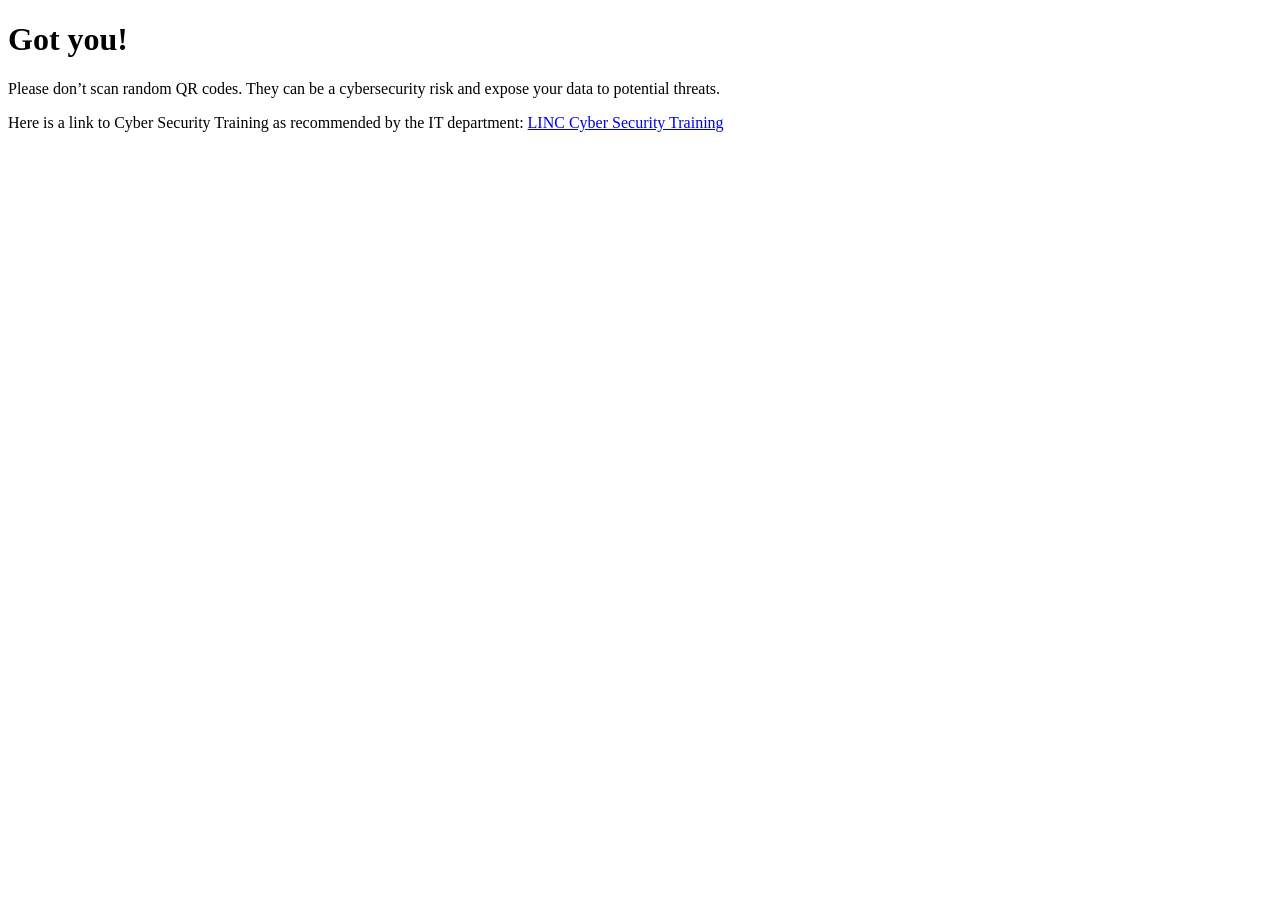
==== index.html @ b8fce7a9 "images" ====
<!DOCTYPE html>
<html lang="en">
<head>
    <meta charset="UTF-8">
    <meta name="viewport" content="width=device-width, initial-scale=1.0">
    <title>QR Code Website for St. Chilihead Day</title>
</head>

<body>
    <h1>Got you!</h1>
        <p>
            Please don’t scan random QR codes. They can be a cybersecurity risk and expose your data to potential threats.
        </p>
        <p>
            Here is a link to Cyber Security Training as recommended by the IT department: <a href="/page2.html">LINC Cyber Security Training</a>
        </p>
</body>
</html>
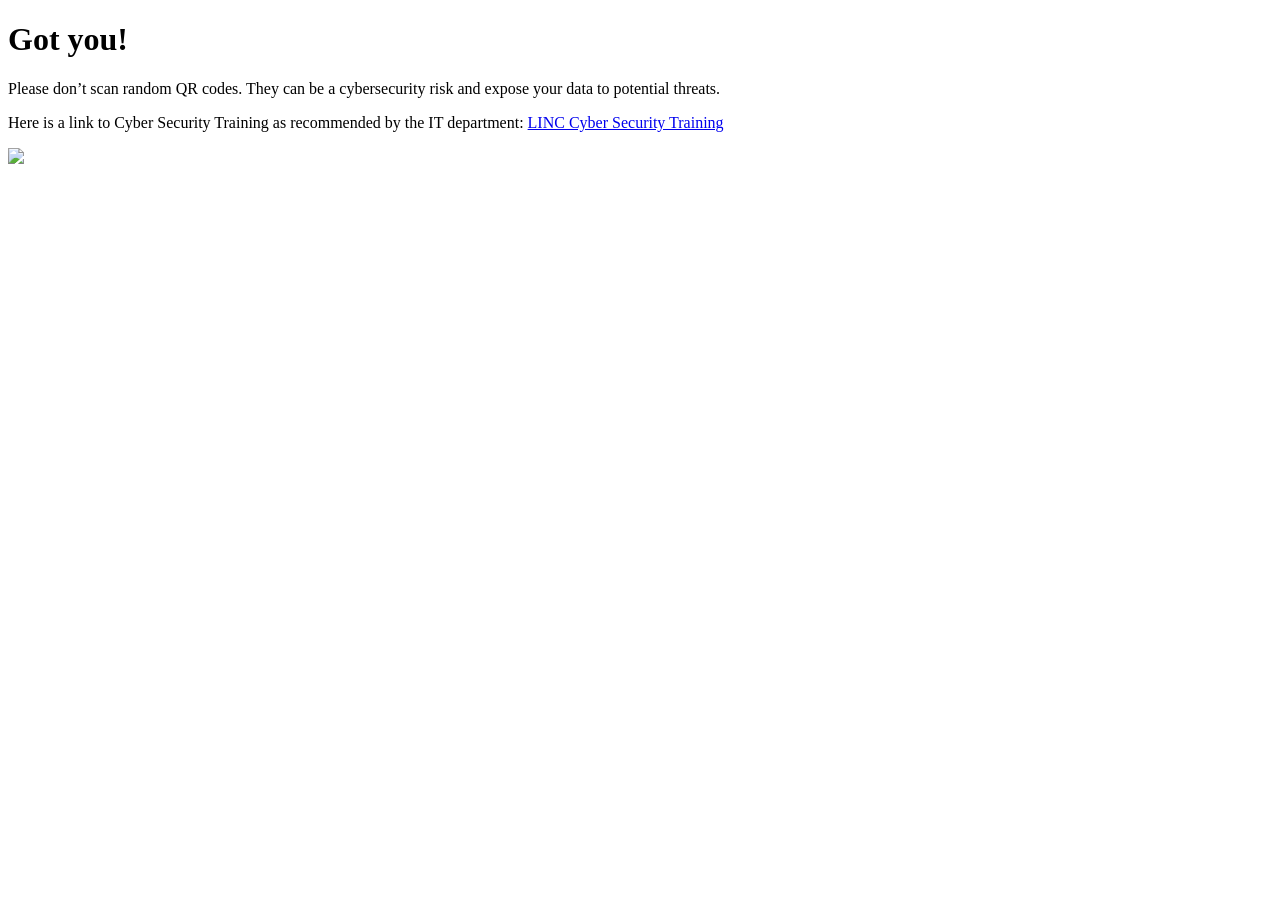
==== commit 26361e3d: "Update index.html" ====
--- a/index.html
+++ b/index.html
@@ -14,5 +14,9 @@
         <p>
             Here is a link to Cyber Security Training as recommended by the IT department: <a href="/page2.html">LINC Cyber Security Training</a>
         </p>
+        <p>
+            <img src="shrek.jpg">
+        </p>
+
 </body>
 </html>
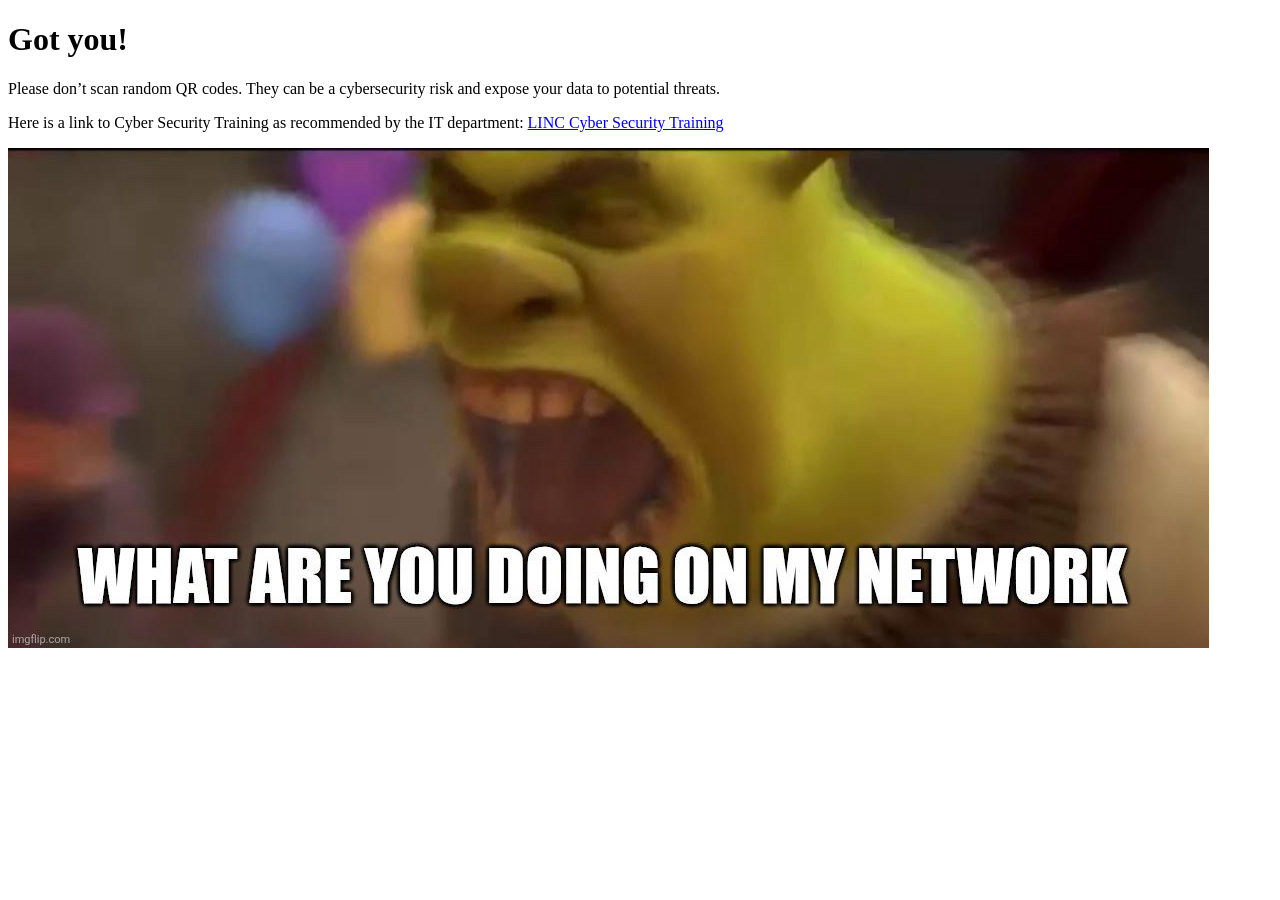
==== commit b2b09f68: "Update index.html" ====
--- a/index.html
+++ b/index.html
@@ -15,8 +15,8 @@
             Here is a link to Cyber Security Training as recommended by the IT department: <a href="/page2.html">LINC Cyber Security Training</a>
         </p>
         <p>
-            <img src="shrek.jpg">
+            <img src="\images\shrek.jpeg">
         </p>
 
 </body>
-</html>+</html>
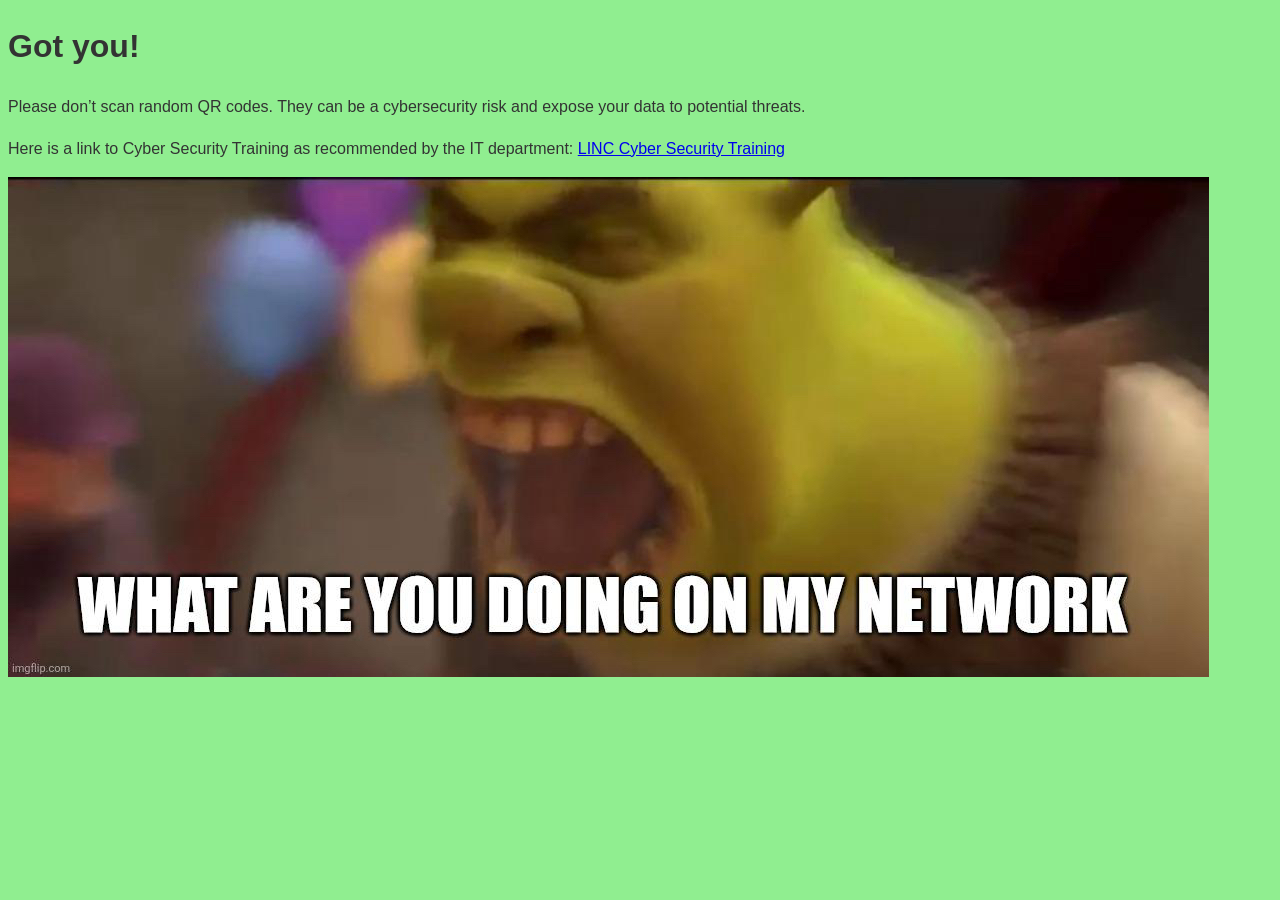
==== commit 57499c2d: "Update index.html" ====
--- a/index.html
+++ b/index.html
@@ -3,6 +3,7 @@
 <head>
     <meta charset="UTF-8">
     <meta name="viewport" content="width=device-width, initial-scale=1.0">
+    <link rel="stylesheet" href="styles.css"> 
     <title>QR Code Website for St. Chilihead Day</title>
 </head>
 
@@ -12,10 +13,10 @@
             Please don’t scan random QR codes. They can be a cybersecurity risk and expose your data to potential threats.
         </p>
         <p>
-            Here is a link to Cyber Security Training as recommended by the IT department: <a href="/page2.html">LINC Cyber Security Training</a>
+            Here is a link to Cyber Security Training as recommended by the IT department: <a href="page2.html">LINC Cyber Security Training</a>
         </p>
         <p>
-            <img src="\images\shrek.jpeg">
+            <img src="images/shrek.jpeg">
         </p>
 
 </body>
--- a/styles.css
+++ b/styles.css
@@ -0,0 +1,24 @@
+{
+    margin: 0;
+    padding: 0;
+    box-sizing: border-box;
+}
+
+body {
+    font-family: Arial, sans-serif; /* Set the font */
+    background-color: lightgreen;     /* Light gray background */
+    color: #333;                    /* Dark text color */
+    line-height: 1.6;               /* Improves readability */
+}
+
+img {
+  max-width: 100%;
+  height: auto;
+}
+
+.container {
+    width: 80%;
+    margin: 0 auto;                 /* Centers the element horizontally */
+    background: #fff;
+    border-radius: 8px;             /* Rounds the corners */
+}
